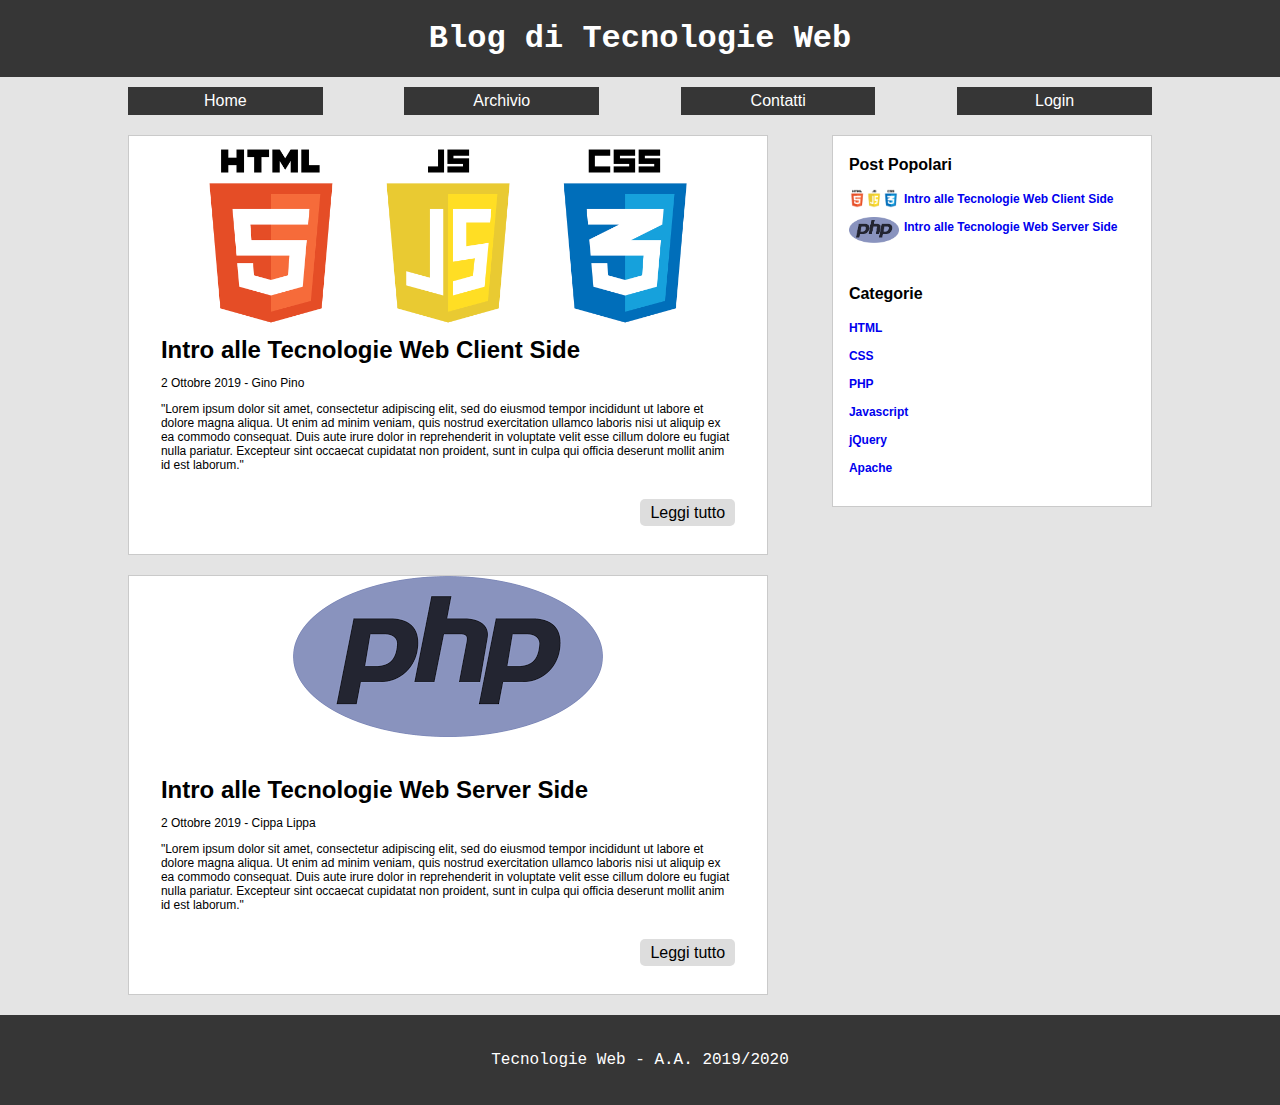
==== exJs/04-articoli/index.html @ 2e62251c "Add starting files" ====
<!DOCTYPE html>
<html lang="it">
<head>
    <meta name="viewport" content="width=device-width, initial-scale=1.0" />
    <title>Blog TW - Home</title>
    <link rel="stylesheet" type="text/css" href="./css/style.css" />
</head>
<body>
    <header>
        <h1>Blog di Tecnologie Web</h1>
    </header>
    <nav>
        <ul>
            <li><a href="index.html">Home</a></li><li><a href="archivio.html">Archivio</a></li><li><a href="contatti.html">Contatti</a></li><li><a href="login.html">Login</a></li>
        </ul>
    </nav>
    <main>
		<article>
            <header>
                <div>
                    <img src="./img/html5-js-css3.png" alt="" />
                </div>
                <h2>Intro alle Tecnologie Web Client Side</h2>
                <p>2 Ottobre 2019 - Gino Pino</p>
            </header>
            <section>
                <p>"Lorem ipsum dolor sit amet, consectetur adipiscing elit, sed do eiusmod tempor incididunt ut labore et dolore magna aliqua. Ut enim ad minim veniam, quis nostrud exercitation ullamco laboris nisi ut aliquip ex ea commodo consequat. Duis aute irure dolor in reprehenderit in voluptate velit esse cillum dolore eu fugiat nulla pariatur. Excepteur sint occaecat cupidatat non proident, sunt in culpa qui officia deserunt mollit anim id est laborum."</p>
            </section>
            <footer>
                <a href="#">Leggi tutto</a>
            </footer>
        </article>
        <article>
            <header>
                <div>
                    <img src="./img/php.png" alt="" />
                </div>
                <h2>Intro alle Tecnologie Web Server Side</h2>
                <p>2 Ottobre 2019 - Cippa Lippa</p>
            </header>
            <section>
                <p>"Lorem ipsum dolor sit amet, consectetur adipiscing elit, sed do eiusmod tempor incididunt ut labore et dolore magna aliqua. Ut enim ad minim veniam, quis nostrud exercitation ullamco laboris nisi ut aliquip ex ea commodo consequat. Duis aute irure dolor in reprehenderit in voluptate velit esse cillum dolore eu fugiat nulla pariatur. Excepteur sint occaecat cupidatat non proident, sunt in culpa qui officia deserunt mollit anim id est laborum."</p>
            </section>
            <footer>
                <a href="#">Leggi tutto</a>
            </footer>
		</article>
    </main><aside>
        <section>
            <h2>Post Popolari</h2>
            <ul>
                <li>
                    <img src="img/html5-js-css3.png" alt="" />
                    <a href="#">Intro alle Tecnologie Web Client Side</a>
                </li>
                <li>
                    <img src="img/php.png" alt="" />
                    <a href="#">Intro alle Tecnologie Web Server Side</a>
                </li>
            </ul>
        </section>
        <section>
            <h2>Categorie</h2>
            <ul>
                <li><a href="#">HTML</a></li>
                <li><a href="#">CSS</a></li>
                <li><a href="#">PHP</a></li>
                <li><a href="#">Javascript</a></li>
                <li><a href="#">jQuery</a></li>
                <li><a href="#">Apache</a></li>
            </ul>
        </section>
    </aside>
    <footer>
        <p>Tecnologie Web - A.A. 2019/2020</p>
    </footer>
    <script src="articoli.js" type="text/javascript"></script>
</body>
</html>
---- exJs/04-articoli/css/style.css ----
body, header, h1, h2, h5, ul{
    margin: 0;
    padding: 0;
}

body{
    background-color: #e4e4e4;
}

body > header, body > footer{
    background-color: rgb(54,54,54);
    color: #fff;
    text-align: center;
    padding: 20px 0;
}

body > header > h1{
    font-family: 'Courier New', Courier, monospace;
}

nav{
    margin: 0 5%;
}

nav ul{
    list-style: none;
}

nav ul li{
    display: inline-block;
    width: 45%;
    margin: 10px 0 0;
    text-align: center;
    background-color:rgb(54,54,54);
}

nav ul li:nth-child(odd){
    margin-right: 10%;
}

nav ul li a{
    display: inline-block;
    width:100%;
    height: 100%;
    padding: 5px 0;
    color: #fff;
    font-family: 'Lucida Sans', 'Lucida Sans Regular', 'Lucida Grande', 'Lucida Sans Unicode', Geneva, Verdana, sans-serif;
    text-decoration: none;
}

nav ul li:hover a{
    color:rgb(219, 69,83);
}

main{
    margin: 20px 5% 0;
}
article, form, main > section{
    background-color: #fff;
    border: 1px solid #cacaca;
    margin-bottom: 20px;
}

article > header > div{
    height: 200px;
    text-align: center;
}

article > header > div > img{
    max-height: 100%;
    max-width: 100%;
}

article > header > h2, article > header > p{
    padding: 0 5%;
    font-family: 'Lucida Sans', 'Lucida Sans Regular', 'Lucida Grande', 'Lucida Sans Unicode', Geneva, Verdana, sans-serif;
}

article > header > p{
    font-size: 12px;    
}

article > section{
    padding: 0 5%;
    font: 12px Verdana, Geneva, Tahoma, sans-serif;
}

article > footer{
    padding: 20px 5% 5%;
    text-align: right;
}

article > footer > a, form ul li input[type="submit"]{
    padding: 5px 10px;
    background-color: rgb(221, 221, 221);
    border: none;
    border-radius: 5px;
    text-decoration: none;
    color: #000;
    font-family: 'Lucida Sans', 'Lucida Sans Regular', 'Lucida Grande', 'Lucida Sans Unicode', Geneva, Verdana, sans-serif;
}

article > footer > a:hover{
    color:rgb(219, 69,83);
}

form{
    padding: 20px 5%;
}

form h2, main > section > h2{
    font-family: 'Lucida Sans', 'Lucida Sans Regular', 'Lucida Grande', 'Lucida Sans Unicode', Geneva, Verdana, sans-serif;
    margin: 0 0 20px;
}

form ul{
    list-style: none;
    width: 80%;
    margin: 0 10%;
}

form ul li{
    margin-bottom: 20px;
}

form ul li:last-child{
    text-align: right;
}

form ul li label{
    display: inline-block;
    width: 50%;
}

form ul li input:not([type="submit"]){
    width: 50%;
    box-sizing: border-box;
}

form ul li input[type="submit"]:hover{
    cursor: pointer;
    color:rgb(219, 69,83);
}

main > section{
    padding: 20px 5%;
}

table{
    width: 100%;
    border-spacing: 0;
    border-collapse: collapse;
}

table td, table th{
    border: 1px solid #000;
    padding: 5px 0;
}

table th{
    font-family: 'Lucida Sans', 'Lucida Sans Regular', 'Lucida Grande', 'Lucida Sans Unicode', Geneva, Verdana, sans-serif;
}

table td{
    text-align: center;
}

aside{
    margin: 0 5% 20px;
    background-color:#fff;
    border: 1px solid #cacaca;
    box-sizing: border-box;
}

aside > section{
    padding: 20px 5%;
}

aside > section > h2{
    font: bold 16px 'Lucida Sans', 'Lucida Sans Regular', 'Lucida Grande', 'Lucida Sans Unicode', Geneva, Verdana, sans-serif;
    margin: 0 0 15px;
}

aside > section > ul{
    list-style: none;
}

aside > section > ul > li{
    margin-bottom: 10px;
}

aside > section > ul > li > img{
    width: 50px;
    float: left;
    margin-right: 5px;
}

aside > section > ul > li > a{
    font: bold 12px 'Lucida Sans', 'Lucida Sans Regular', 'Lucida Grande', 'Lucida Sans Unicode', Geneva, Verdana, sans-serif;
    text-decoration: none;
}

aside > section > ul > li > a:visited{
    color: #000;
}

aside > section > ul > li > a:hover{
    color:rgb(219, 69,83);
}

body > footer > p{
    font-family: 'Courier New', Courier, monospace;
}



@media screen and (min-width:768px){
    nav{
        margin: 0 10%;
    }
    nav ul li{
        width: 19%;
    }

    nav ul li:not(:last-child){
        margin-right: 8%;
    }

    main, aside{
        display: inline-block;
        vertical-align: top;
    }

    main{
        width: 50%;
        margin: 20px 5% 0 10%;
    }

    aside{
        width: 25%;
        margin: 20px 10% 0 0;

    }

    form ul{
        width: 50%;
        margin: 0 25%;
    }

    table{
        width: 80%;
        margin: 0 10%;    
    }
}
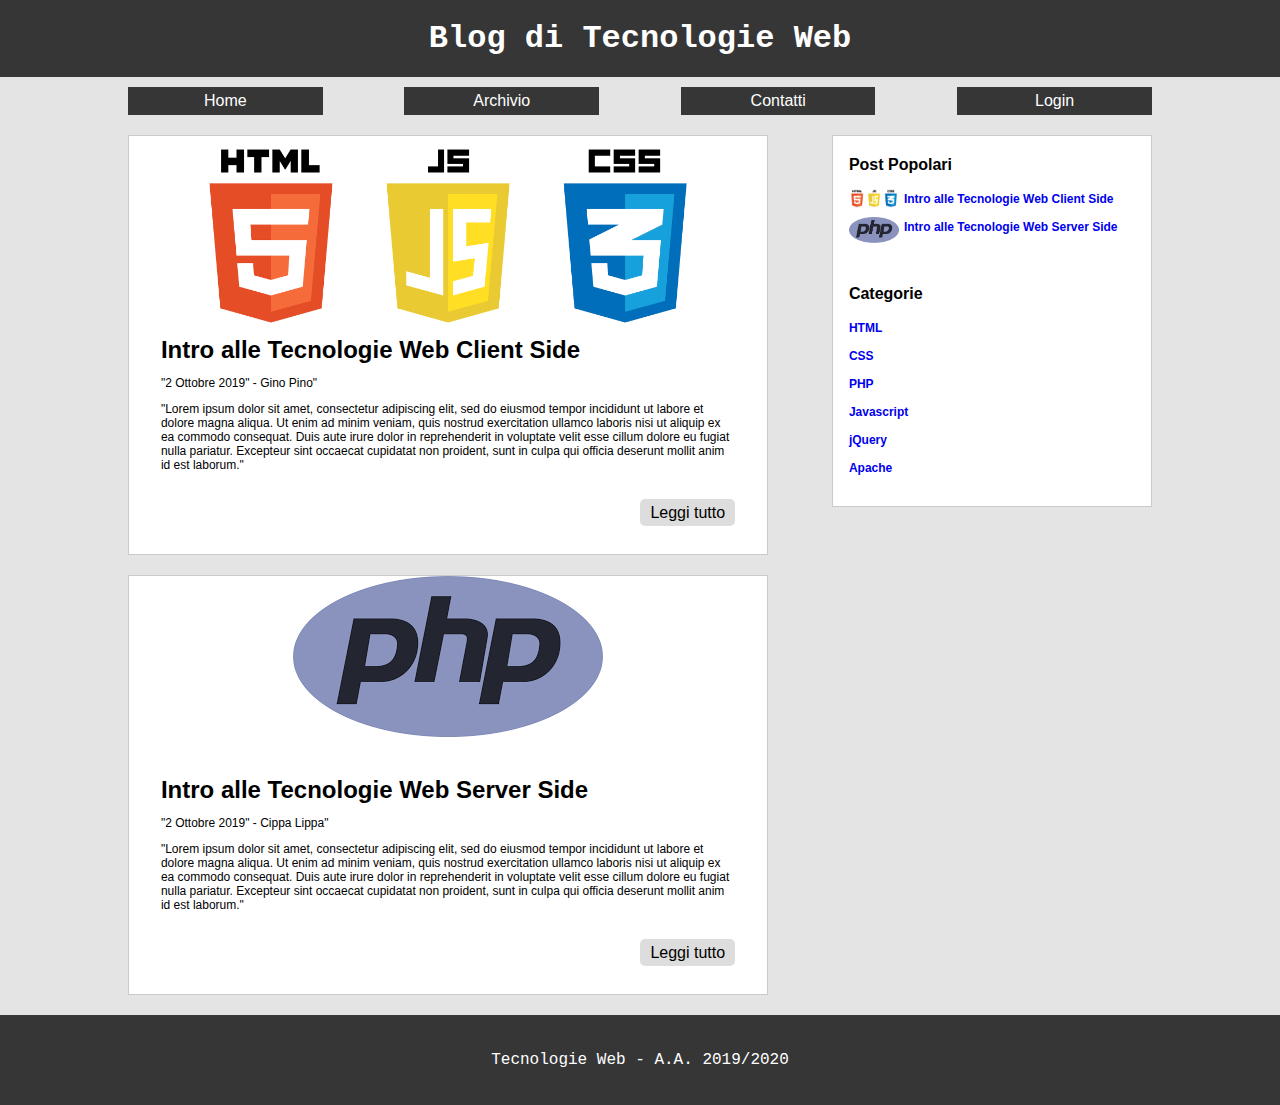
==== commit 8115a201: "Fourth exercise complete" ====
--- a/exJs/04-articoli/index.html
+++ b/exJs/04-articoli/index.html
@@ -15,36 +15,6 @@
         </ul>
     </nav>
     <main>
-		<article>
-            <header>
-                <div>
-                    <img src="./img/html5-js-css3.png" alt="" />
-                </div>
-                <h2>Intro alle Tecnologie Web Client Side</h2>
-                <p>2 Ottobre 2019 - Gino Pino</p>
-            </header>
-            <section>
-                <p>"Lorem ipsum dolor sit amet, consectetur adipiscing elit, sed do eiusmod tempor incididunt ut labore et dolore magna aliqua. Ut enim ad minim veniam, quis nostrud exercitation ullamco laboris nisi ut aliquip ex ea commodo consequat. Duis aute irure dolor in reprehenderit in voluptate velit esse cillum dolore eu fugiat nulla pariatur. Excepteur sint occaecat cupidatat non proident, sunt in culpa qui officia deserunt mollit anim id est laborum."</p>
-            </section>
-            <footer>
-                <a href="#">Leggi tutto</a>
-            </footer>
-        </article>
-        <article>
-            <header>
-                <div>
-                    <img src="./img/php.png" alt="" />
-                </div>
-                <h2>Intro alle Tecnologie Web Server Side</h2>
-                <p>2 Ottobre 2019 - Cippa Lippa</p>
-            </header>
-            <section>
-                <p>"Lorem ipsum dolor sit amet, consectetur adipiscing elit, sed do eiusmod tempor incididunt ut labore et dolore magna aliqua. Ut enim ad minim veniam, quis nostrud exercitation ullamco laboris nisi ut aliquip ex ea commodo consequat. Duis aute irure dolor in reprehenderit in voluptate velit esse cillum dolore eu fugiat nulla pariatur. Excepteur sint occaecat cupidatat non proident, sunt in culpa qui officia deserunt mollit anim id est laborum."</p>
-            </section>
-            <footer>
-                <a href="#">Leggi tutto</a>
-            </footer>
-		</article>
     </main><aside>
         <section>
             <h2>Post Popolari</h2>
